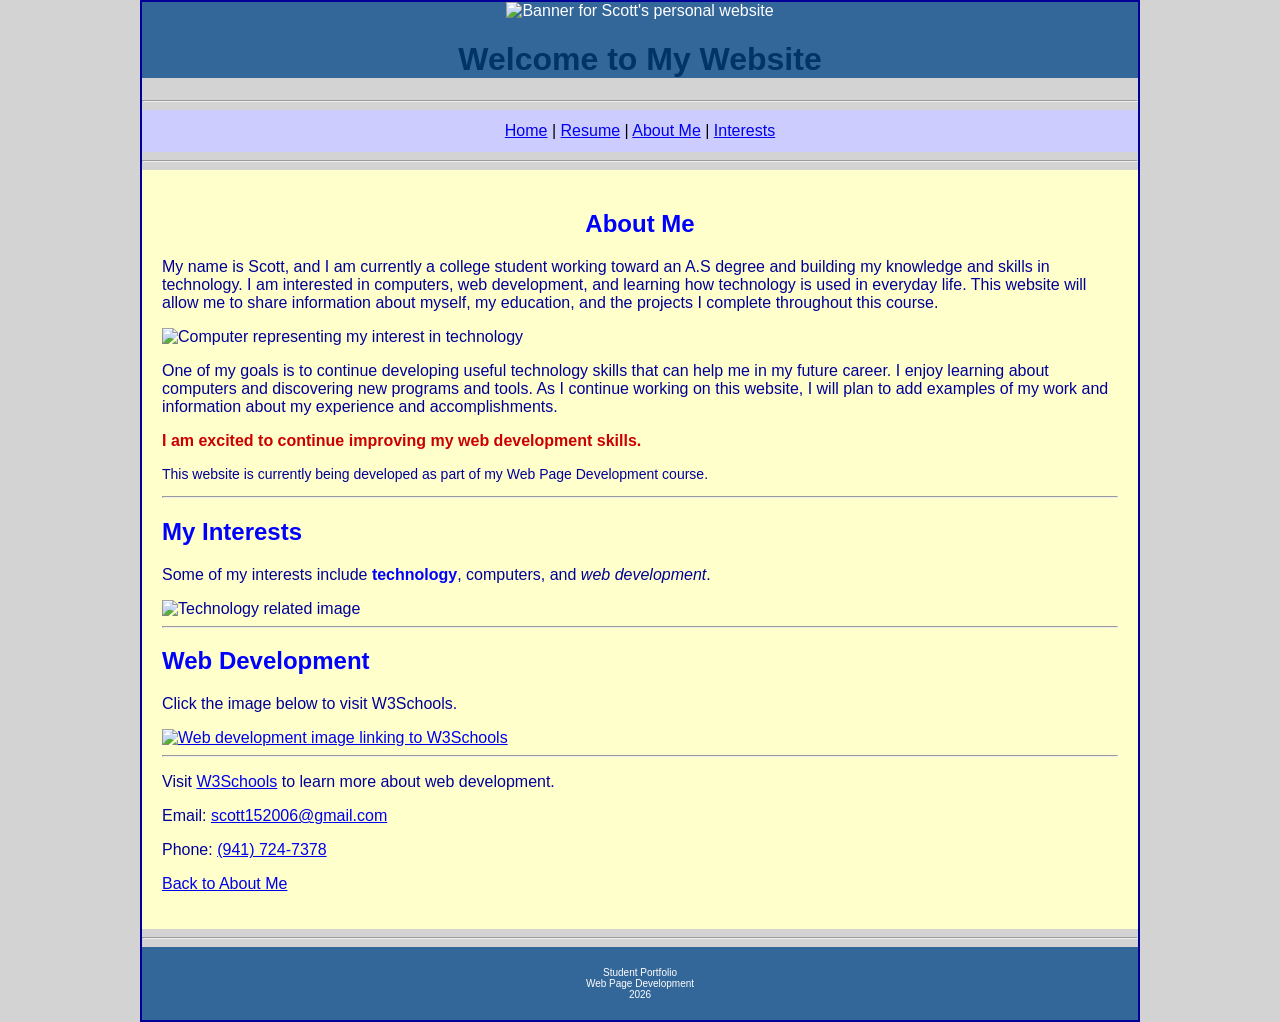
==== index.htm @ 6330e072 "Add files via upload" ====
<!DOCTYPE html>

<html>

<head>
    <title>Scott's Personal Website</title>

    <meta name="author" content="Scott">
    <meta name="description" content="A personal website about Scott, his education, interests, and goals.">
    <meta name="viewport" content="width=device-width, initial-scale=1.0">

    <style>
        body {
            width: 1000px;
            margin: auto;
            font-family: Arial, Helvetica, sans-serif;
            background-color: lightgray;
            background-image: url('images/background.jpg');
        }

        h1 {
            color: #036;
            text-align: center;
        }

        h2 {
            color: blue;
        }

        img {
            max-width: 100%;
            height: auto;
        }

        header {
            color: #FFF;
            background-color: #369;
            text-align: center;
        }

        nav {
            text-align: center;
            padding: 12px;
            background-color: #CCF;
        }

        main {
            color: #009;
            background-color: #FFC;
            padding: 20px;
        }

        footer {
            color: #FFF;
            background-color: #369;
            font-size: 10px;
            text-align: center;
            padding: 10px;
        }

        #wrapper {
            border: 2px #009 solid;
        }

        #about {
            text-align: center;
        }

        .important {
            color: #C00;
            font-weight: bold;
        }

        .banner {
            width: 100%;
            max-height: 250px;
            object-fit: cover;
        }

        .small-text {
            font-size: 14px;
        }

        .technology {
            color: blue;
        }
    </style>
</head>

<body>

<div id="wrapper">

<!-- Header -->
<header>
    <img src="images/banner.jpg"
         alt="Banner for Scott's personal website"
         class="banner">

    <h1>Welcome to My Website</h1>
</header>

<hr>

<!-- Navigation -->
<nav>
    <a href="index.htm">Home</a> |
    <a href="resume.htm">Resume</a> |
    <a href="#about">About Me</a> |
    <a href="#interests">Interests</a>
</nav>

<hr>

<!-- Main content -->
<main>

    <div>

        <h2 id="about">About Me</h2>

        <p>
            My name is Scott, and I am currently a college student working toward
            an A.S degree and building my knowledge and skills in technology. I am
            interested in computers, web development, and learning how technology
            is used in everyday life. This website will allow me to share information
            about myself, my education, and the projects I complete throughout this course.
        </p>

        <img src="images/computer.jpg"
             alt="Computer representing my interest in technology"
             width="300">

        <p>
            One of my goals is to continue developing useful technology skills that
            can help me in my future career. I enjoy learning about computers and
            discovering new programs and tools. As I continue working on this
            website, I will plan to add examples of my work and information about
            my experience and accomplishments.
        </p>

        <p class="important">
            I am excited to continue improving my web development skills.
        </p>

        <p class="small-text">
            This website is currently being developed as part of my Web Page
            Development course.
        </p>

    </div>

    <hr>

    <div>

        <h2 id="interests">My Interests</h2>

        <p>
            Some of my interests include
            <span class="technology"><b>technology</b></span>,
            computers, and
            <i>web development</i>.
        </p>

        <img src="images/technology.jpg"
             alt="Technology related image"
             width="300">

    </div>

    <hr>

    <!-- Image link -->
    <div>

        <h2>Web Development</h2>

        <p>Click the image below to visit W3Schools.</p>

        <a href="https://www.w3schools.com">
            <img src="images/webdevelopment.jpg"
                 alt="Web development image linking to W3Schools"
                 width="300">
        </a>

    </div>

    <hr>

    <!-- Website and contact links -->

    <p>
        Visit <a href="https://www.w3schools.com">W3Schools</a>
        to learn more about web development.
    </p>

    <p>
        Email:
        <a href="mailto:scott152006@gmail.com">scott152006@gmail.com</a>
    </p>

    <p>
        Phone:
        <a href="tel:19417247378">(941) 724-7378</a>
    </p>

    <p>
        <a href="#about">Back to About Me</a>
    </p>

</main>

<hr>

<!-- Footer -->
<footer>
    <p>
        Student Portfolio<br>
        Web Page Development<br>
        2026
    </p>
</footer>

</div>

</body>

</html>
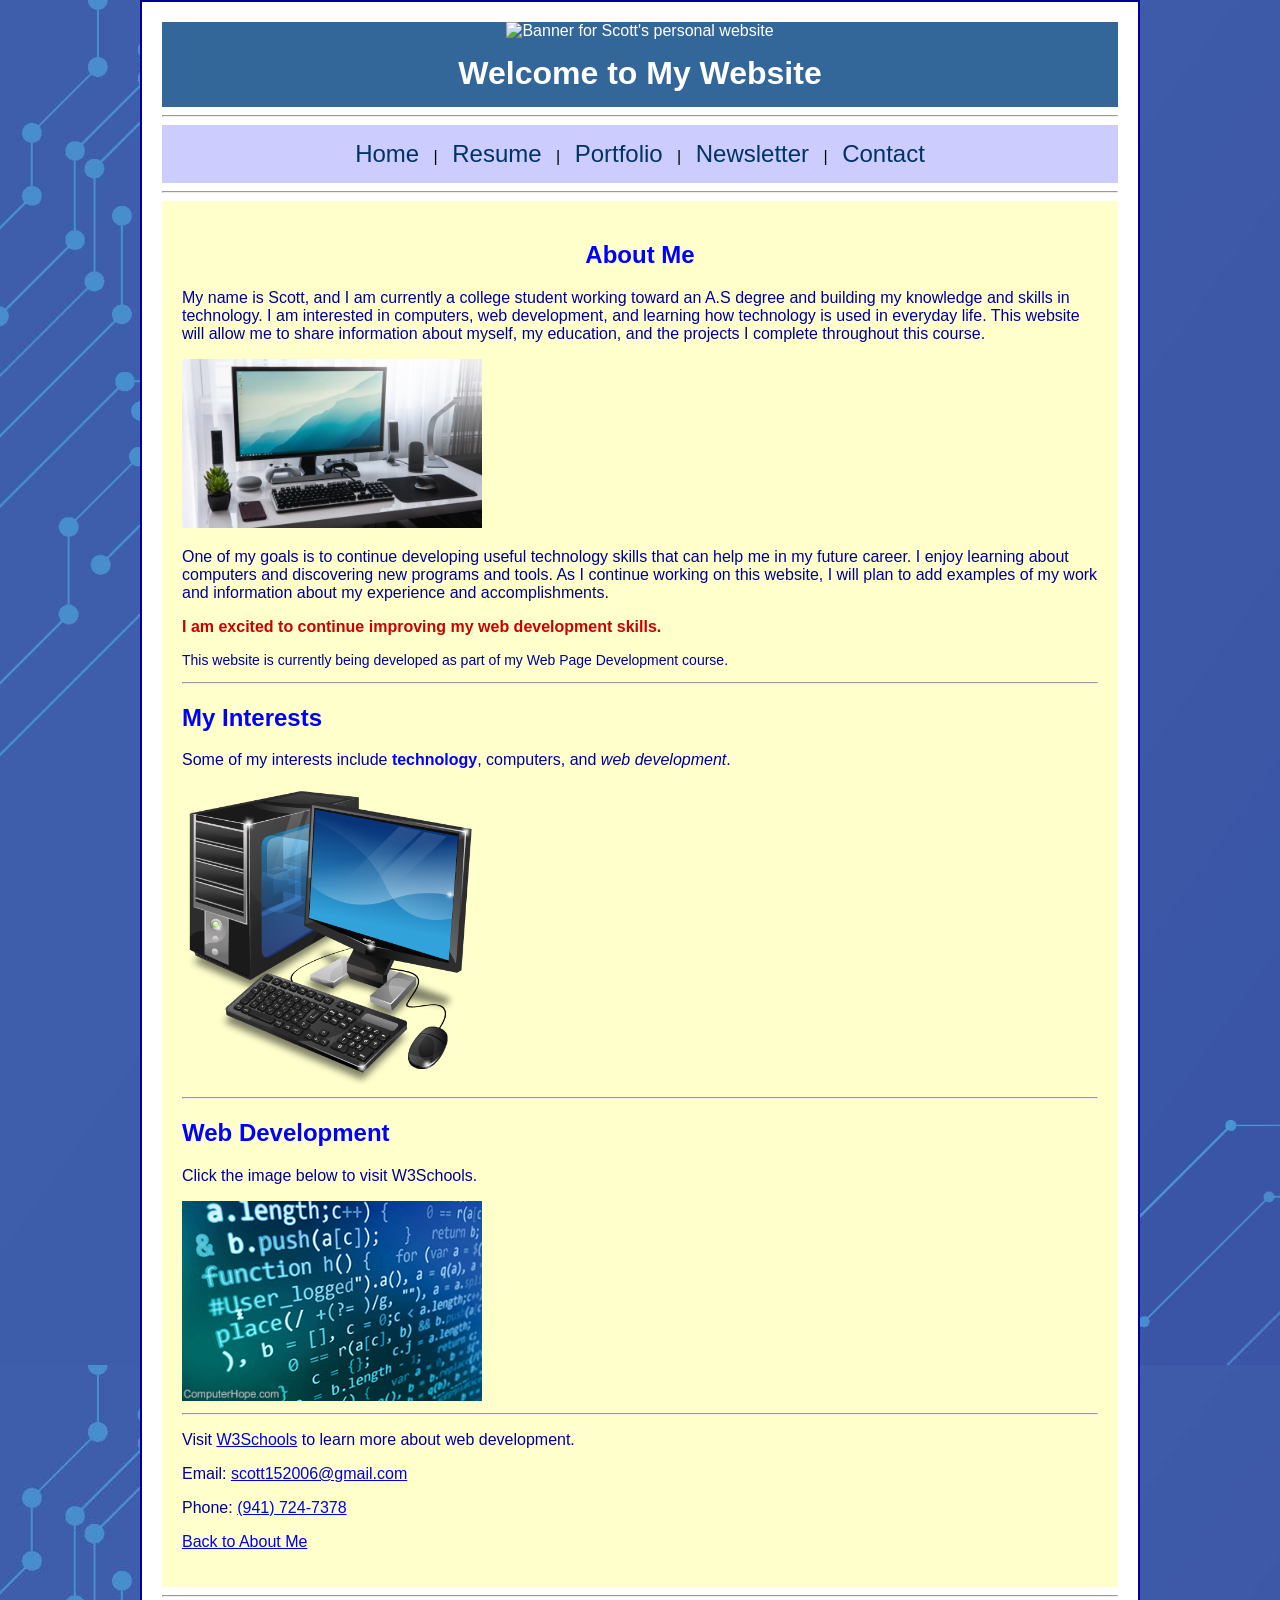
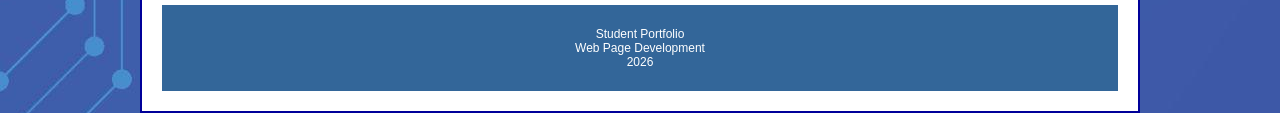
==== commit 22acbd13: "Add files via upload" ====
--- a/index.htm
+++ b/index.htm
@@ -9,82 +9,7 @@
     <meta name="description" content="A personal website about Scott, his education, interests, and goals.">
     <meta name="viewport" content="width=device-width, initial-scale=1.0">
 
-    <style>
-        body {
-            width: 1000px;
-            margin: auto;
-            font-family: Arial, Helvetica, sans-serif;
-            background-color: lightgray;
-            background-image: url('images/background.jpg');
-        }
-
-        h1 {
-            color: #036;
-            text-align: center;
-        }
-
-        h2 {
-            color: blue;
-        }
-
-        img {
-            max-width: 100%;
-            height: auto;
-        }
-
-        header {
-            color: #FFF;
-            background-color: #369;
-            text-align: center;
-        }
-
-        nav {
-            text-align: center;
-            padding: 12px;
-            background-color: #CCF;
-        }
-
-        main {
-            color: #009;
-            background-color: #FFC;
-            padding: 20px;
-        }
-
-        footer {
-            color: #FFF;
-            background-color: #369;
-            font-size: 10px;
-            text-align: center;
-            padding: 10px;
-        }
-
-        #wrapper {
-            border: 2px #009 solid;
-        }
-
-        #about {
-            text-align: center;
-        }
-
-        .important {
-            color: #C00;
-            font-weight: bold;
-        }
-
-        .banner {
-            width: 100%;
-            max-height: 250px;
-            object-fit: cover;
-        }
-
-        .small-text {
-            font-size: 14px;
-        }
-
-        .technology {
-            color: blue;
-        }
-    </style>
+    <link rel="stylesheet" href="styles.css">
 </head>
 
 <body>
@@ -106,8 +31,9 @@
 <nav>
     <a href="index.htm">Home</a> |
     <a href="resume.htm">Resume</a> |
-    <a href="#about">About Me</a> |
-    <a href="#interests">Interests</a>
+    <a href="portfolio.htm">Portfolio</a> |
+    <a href="newsletter.htm">Newsletter</a> |
+    <a href="contact.htm">Contact</a>
 </nav>
 
 <hr>
--- a/styles.css
+++ b/styles.css
@@ -0,0 +1,126 @@
+body {
+    width: 1000px;
+    margin: auto;
+    font-family: Arial, Helvetica, sans-serif;
+    background-color: lightgray;
+    background-image: url("images/background.jpg");
+}
+
+#wrapper {
+    background-color: white;
+    padding: 20px;
+    border: 2px solid #009;
+}
+
+/* Header */
+header {
+    color: white;
+    background-color: #369;
+    text-align: center;
+}
+
+header h1 {
+    margin: 0;
+    padding: 15px;
+}
+
+.banner {
+    width: 100%;
+    max-height: 250px;
+    object-fit: cover;
+}
+
+/* Navigation */
+nav {
+    text-align: center;
+    padding: 15px;
+    background-color: #CCF;
+}
+
+nav a {
+    font-size: 1.5em;
+    text-decoration: none;
+    color: #036;
+    padding: 5px 10px;
+}
+
+nav a:hover {
+    color: white;
+    background-color: #369;
+}
+
+/* Main Content */
+main {
+    color: #009;
+    background-color: #FFC;
+    padding: 20px;
+}
+
+h1 {
+    color: white;
+    text-align: center;
+}
+
+h2 {
+    color: blue;
+}
+
+img {
+    max-width: 100%;
+    height: auto;
+}
+
+/* Home Page Styles */
+#about {
+    text-align: center;
+}
+
+.important {
+    color: #C00;
+    font-weight: bold;
+}
+
+.small-text {
+    font-size: 14px;
+}
+
+.technology {
+    color: blue;
+}
+
+/* Resume Styles */
+.resume-columns {
+    display: flex;
+    gap: 20px;
+}
+
+.column {
+    flex: 1;
+    border: 1px solid #369;
+    padding: 15px;
+    min-width: 0;
+}
+
+.resume-columns h2 {
+    border-bottom: 1px solid #999;
+}
+
+/* Footer */
+footer {
+    color: white;
+    background-color: #369;
+    font-size: 12px;
+    text-align: center;
+    padding: 10px;
+}
+
+/* Mobile Layout */
+@media (max-width: 600px) {
+    body {
+        width: 100%;
+    }
+
+    .resume-columns {
+        flex-direction: column;
+    }
+}
